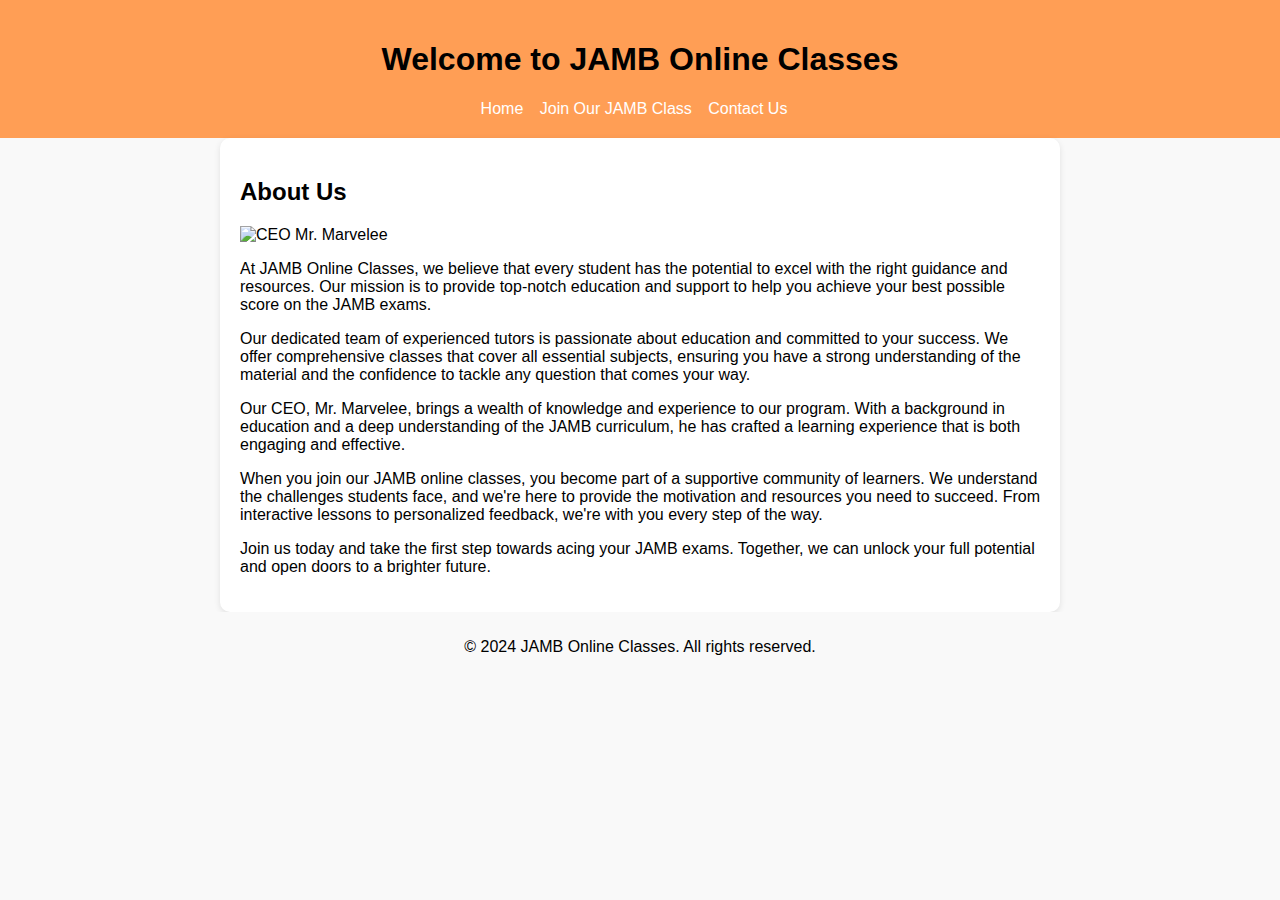
==== about-us.html @ 004835de "Create about-us.html" ====
<!DOCTYPE html>
<html lang="en">
<head>
    <meta charset="UTF-8">
    <meta name="viewport" content="width=device-width, initial-scale=1.0">
    <title>About Us - JAMB Online Classes</title>
    <style>
        /* Add your custom CSS styles here */
        body {
            font-family: Arial, sans-serif;
            background-color: #f9f9f9;
            margin: 0;
            padding: 0;
        }
        header {
            background-color: #ff9e55;
            padding: 20px;
            text-align: center;
        }
        a {
            text-decoration: none;
            color: #fff;
        }
        main {
            max-width: 800px;
            margin: 0 auto;
            padding: 20px;
            background-color: #ffffff;
            border-radius: 10px;
            box-shadow: 0 2px 6px rgba(0, 0, 0, 0.1);
        }
        footer {
            text-align: center;
            padding: 10px;
            background-color: #f9f9f9;
        }
        nav a {
            margin-right: 12px;
            color: #fff;
        }
        /* Animations */
        @keyframes fadeIn {
            from {
                opacity: 0;
            }
            to {
                opacity: 1;
            }
        }
        .animated {
            animation: fadeIn 3s ease;
        }
    </style>
</head>
<body>
    <header>
        <h1>Welcome to JAMB Online Classes</h1>
        <nav>
            <a href="home.html">Home</a>
            <a href="myweborigin.html">Join Our JAMB Class</a>
            <a href="Contact_us.html">Contact Us</a>
        </nav>
    </header>

    <main class="contact-form animated">
        <h2>About Us</h2>
        <img src="mrv.jpg" alt="CEO Mr. Marvelee" style="max-width: 100%;">
        <p>
            At JAMB Online Classes, we believe that every student has the potential to excel with the right guidance and resources. Our mission is to provide top-notch education and support to help you achieve your best possible score on the JAMB exams.
        </p>
        <p>
            Our dedicated team of experienced tutors is passionate about education and committed to your success. We offer comprehensive classes that cover all essential subjects, ensuring you have a strong understanding of the material and the confidence to tackle any question that comes your way.
        </p>
        <p>
            Our CEO, Mr. Marvelee, brings a wealth of knowledge and experience to our program. With a background in education and a deep understanding of the JAMB curriculum, he has crafted a learning experience that is both engaging and effective.
        </p>
        <p>
            When you join our JAMB online classes, you become part of a supportive community of learners. We understand the challenges students face, and we're here to provide the motivation and resources you need to succeed. From interactive lessons to personalized feedback, we're with you every step of the way.
        </p>
        <p>
            Join us today and take the first step towards acing your JAMB exams. Together, we can unlock your full potential and open doors to a brighter future.
        </p>
    </main>

    <footer>
        <p>© 2024 JAMB Online Classes. All rights reserved.</p>
    </footer>
</body>
          </html>
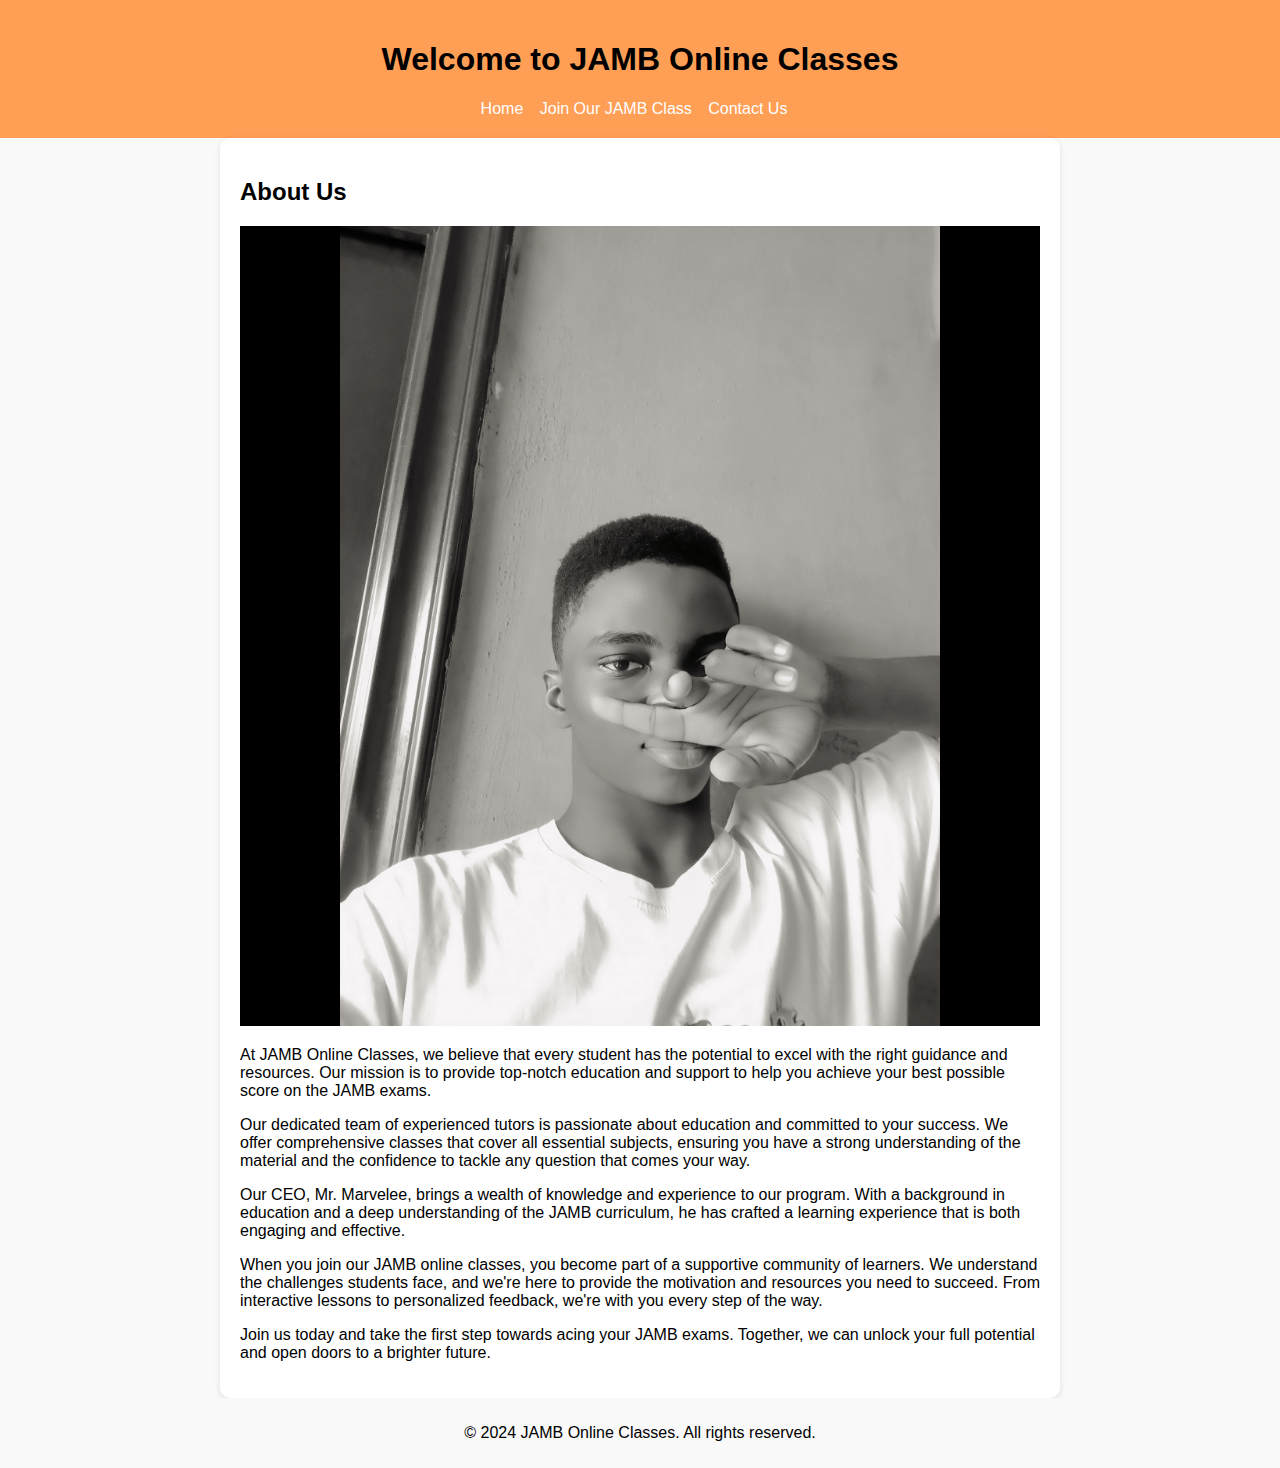
==== commit d3f5687b: "Update about-us.html" ====
--- a/about-us.html
+++ b/about-us.html
@@ -64,7 +64,7 @@
 
     <main class="contact-form animated">
         <h2>About Us</h2>
-        <img src="mrv.jpg" alt="CEO Mr. Marvelee" style="max-width: 100%;">
+        <img src="retouch_2024071123045478.jpg" alt="CEO Mr. Marvelee" style="max-width: 100%;">
         <p>
             At JAMB Online Classes, we believe that every student has the potential to excel with the right guidance and resources. Our mission is to provide top-notch education and support to help you achieve your best possible score on the JAMB exams.
         </p>
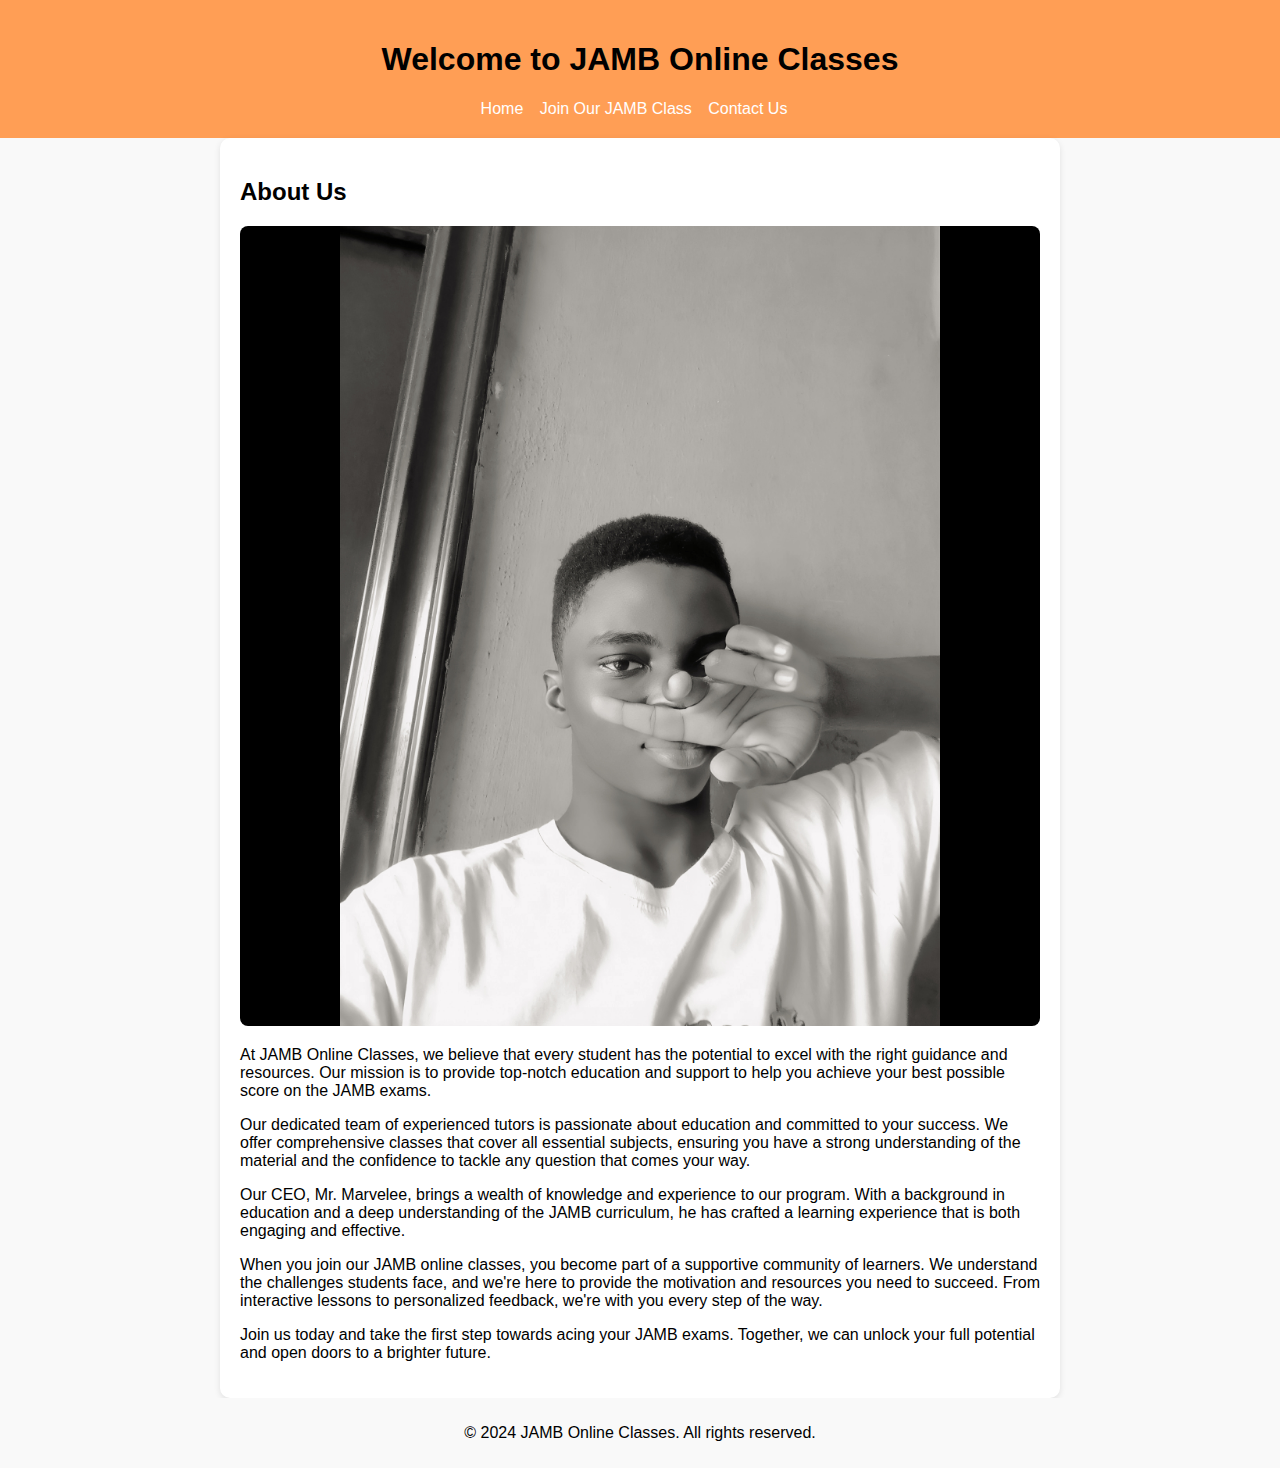
==== commit 9a06787f: "Update about-us.html" ====
--- a/about-us.html
+++ b/about-us.html
@@ -50,14 +50,17 @@
         .animated {
             animation: fadeIn 3s ease;
         }
+        img{
+            border-radius: 8.0px;
+        } 
     </style>
 </head>
 <body>
     <header>
         <h1>Welcome to JAMB Online Classes</h1>
         <nav>
-            <a href="home.html">Home</a>
-            <a href="myweborigin.html">Join Our JAMB Class</a>
+            <a href="index.html">Home</a>
+            <a href="register.html">Join Our JAMB Class</a>
             <a href="Contact_us.html">Contact Us</a>
         </nav>
     </header>
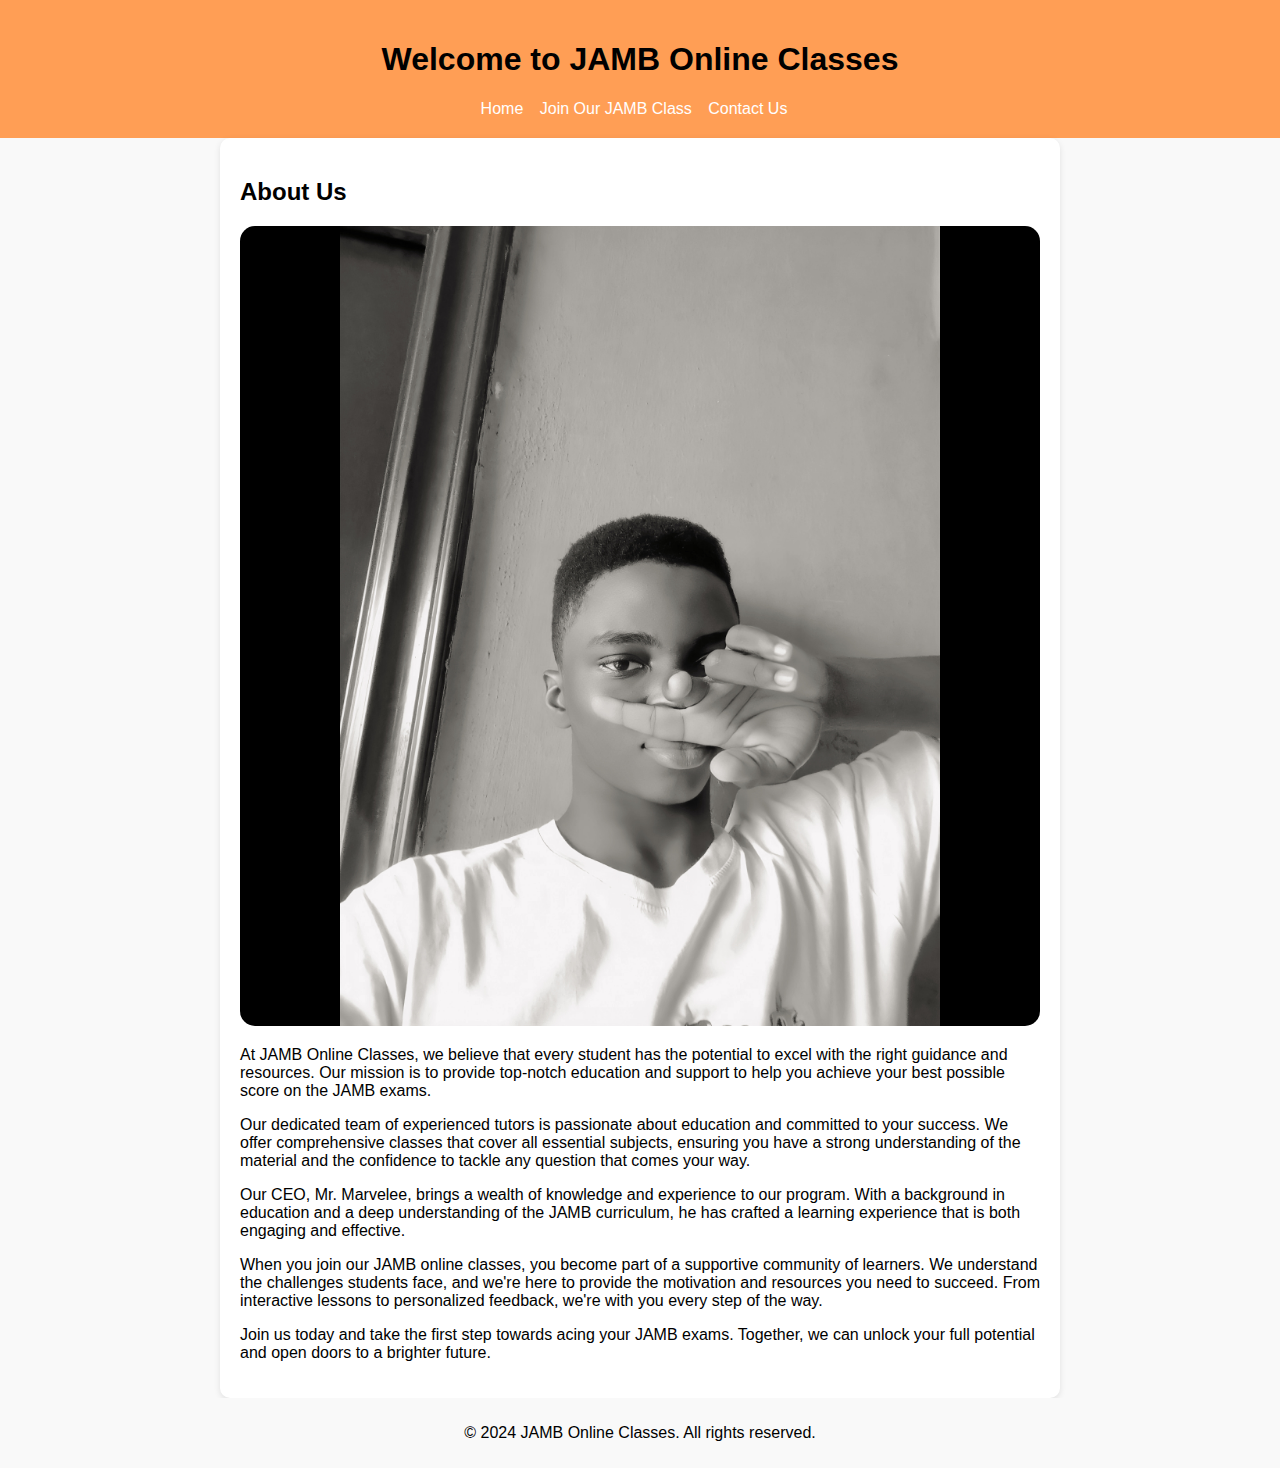
==== commit 8aebb248: "Update about-us.html" ====
--- a/about-us.html
+++ b/about-us.html
@@ -51,7 +51,7 @@
             animation: fadeIn 3s ease;
         }
         img{
-            border-radius: 8.0px;
+            border-radius: 15.0px;
         } 
     </style>
 </head>
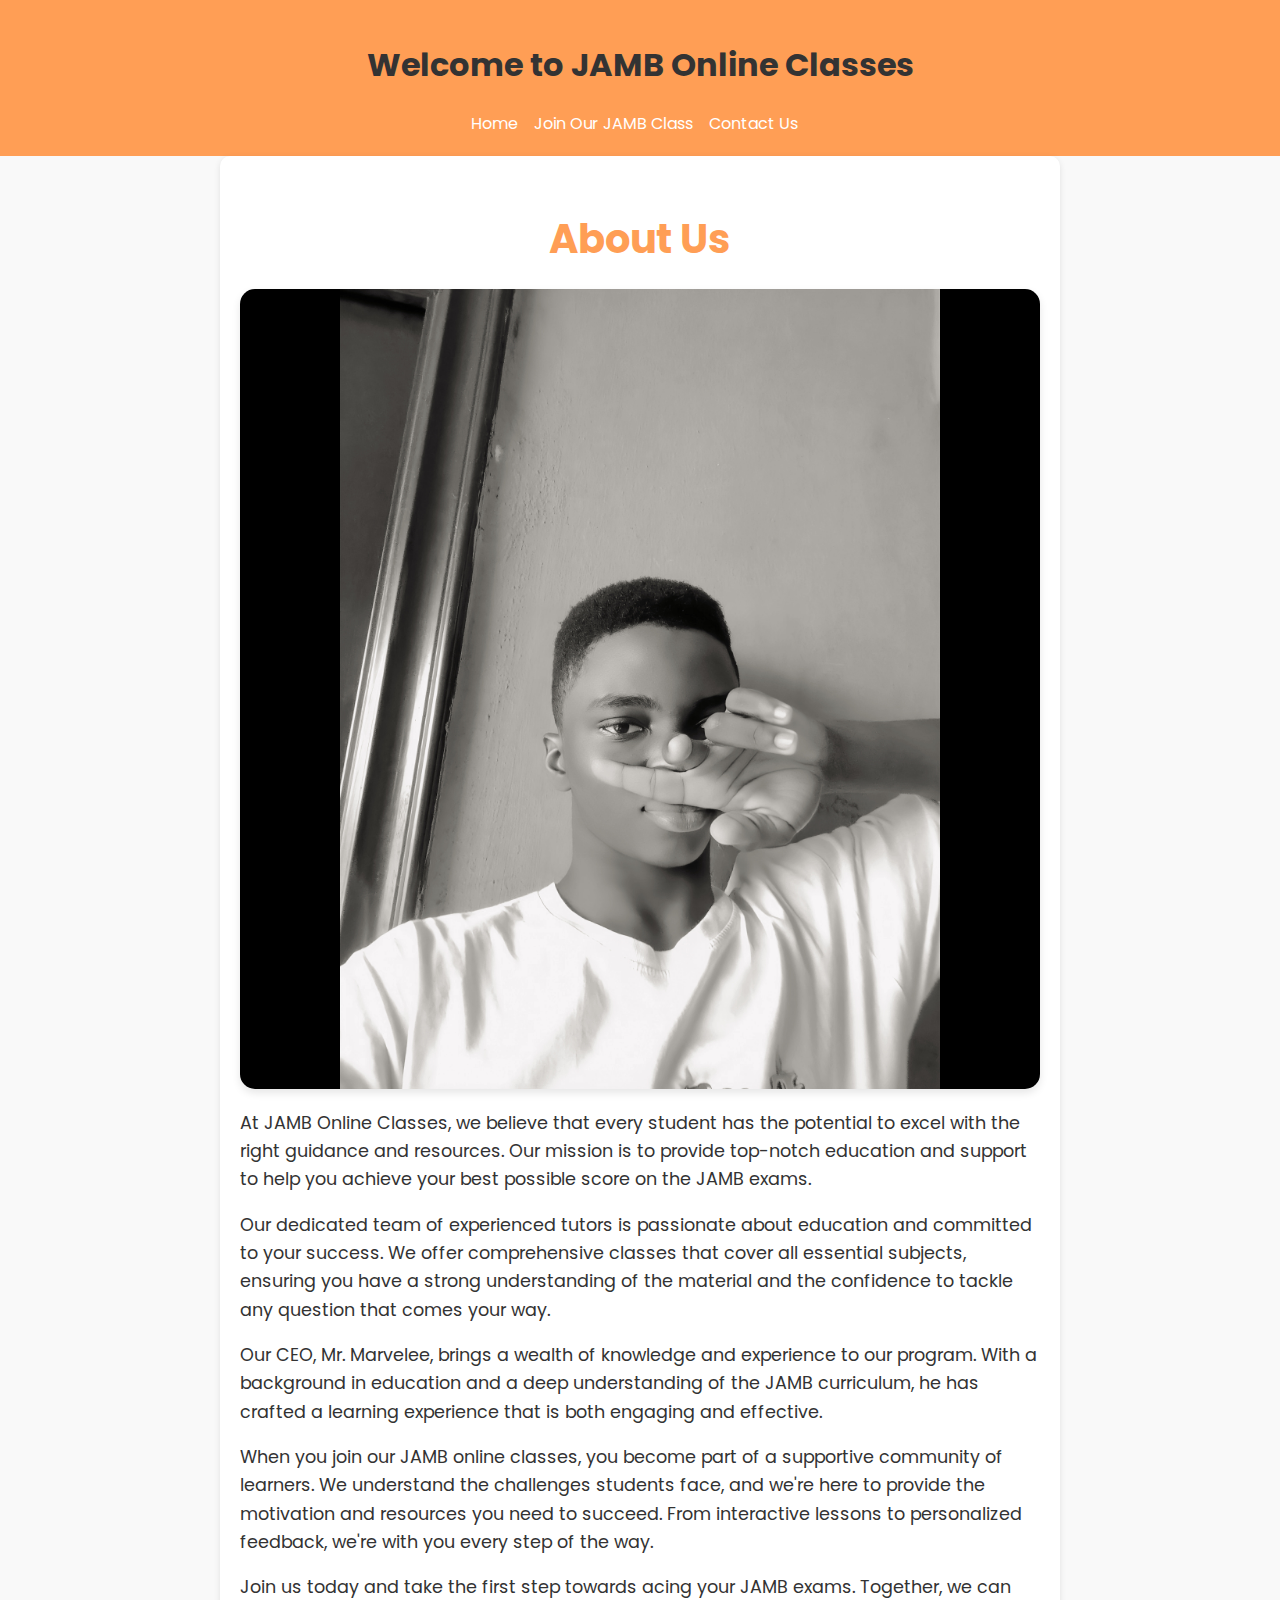
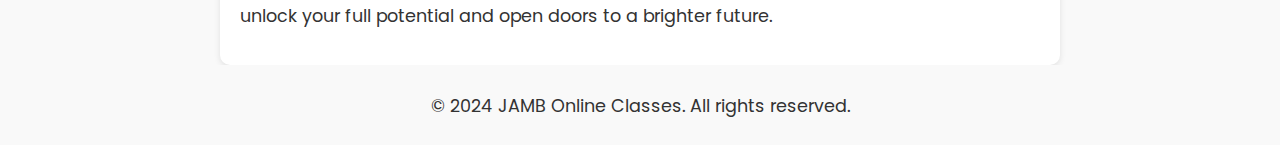
==== commit 1689c8b5: "Update about-us.html" ====
--- a/about-us.html
+++ b/about-us.html
@@ -4,13 +4,15 @@
     <meta charset="UTF-8">
     <meta name="viewport" content="width=device-width, initial-scale=1.0">
     <title>About Us - JAMB Online Classes</title>
+    <link rel="stylesheet" href="https://fonts.googleapis.com/css2?family=Poppins:wght@400;600&display=swap">
     <style>
         /* Add your custom CSS styles here */
         body {
-            font-family: Arial, sans-serif;
+            font-family: 'Poppins', sans-serif; /* Use Google Font */
             background-color: #f9f9f9;
             margin: 0;
             padding: 0;
+            color: #333;
         }
         header {
             background-color: #ff9e55;
@@ -38,6 +40,24 @@
             margin-right: 12px;
             color: #fff;
         }
+        h2 {
+            font-size: 2.5rem;
+            margin-bottom: 20px;
+            text-align: center;
+            color: #ff9e55;
+        }
+        p {
+            font-size: 1.1rem;
+            line-height: 1.6;
+            margin-bottom: 15px;
+        }
+        img {
+            max-width: 100%;
+            border-radius: 15px;
+            display: block;
+            margin: 20px auto;
+            box-shadow: 0 4px 8px rgba(0, 0, 0, 0.1);
+        }
         /* Animations */
         @keyframes fadeIn {
             from {
@@ -48,11 +68,8 @@
             }
         }
         .animated {
-            animation: fadeIn 3s ease;
+            animation: fadeIn 1.5s ease;
         }
-        img{
-            border-radius: 15.0px;
-        } 
     </style>
 </head>
 <body>
@@ -67,7 +84,7 @@
 
     <main class="contact-form animated">
         <h2>About Us</h2>
-        <img src="retouch_2024071123045478.jpg" alt="CEO Mr. Marvelee" style="max-width: 100%;">
+        <img src="retouch_2024071123045478.jpg" alt="CEO Mr. Marvelee">
         <p>
             At JAMB Online Classes, we believe that every student has the potential to excel with the right guidance and resources. Our mission is to provide top-notch education and support to help you achieve your best possible score on the JAMB exams.
         </p>
@@ -89,4 +106,4 @@
         <p>© 2024 JAMB Online Classes. All rights reserved.</p>
     </footer>
 </body>
-          </html> 
+</html>
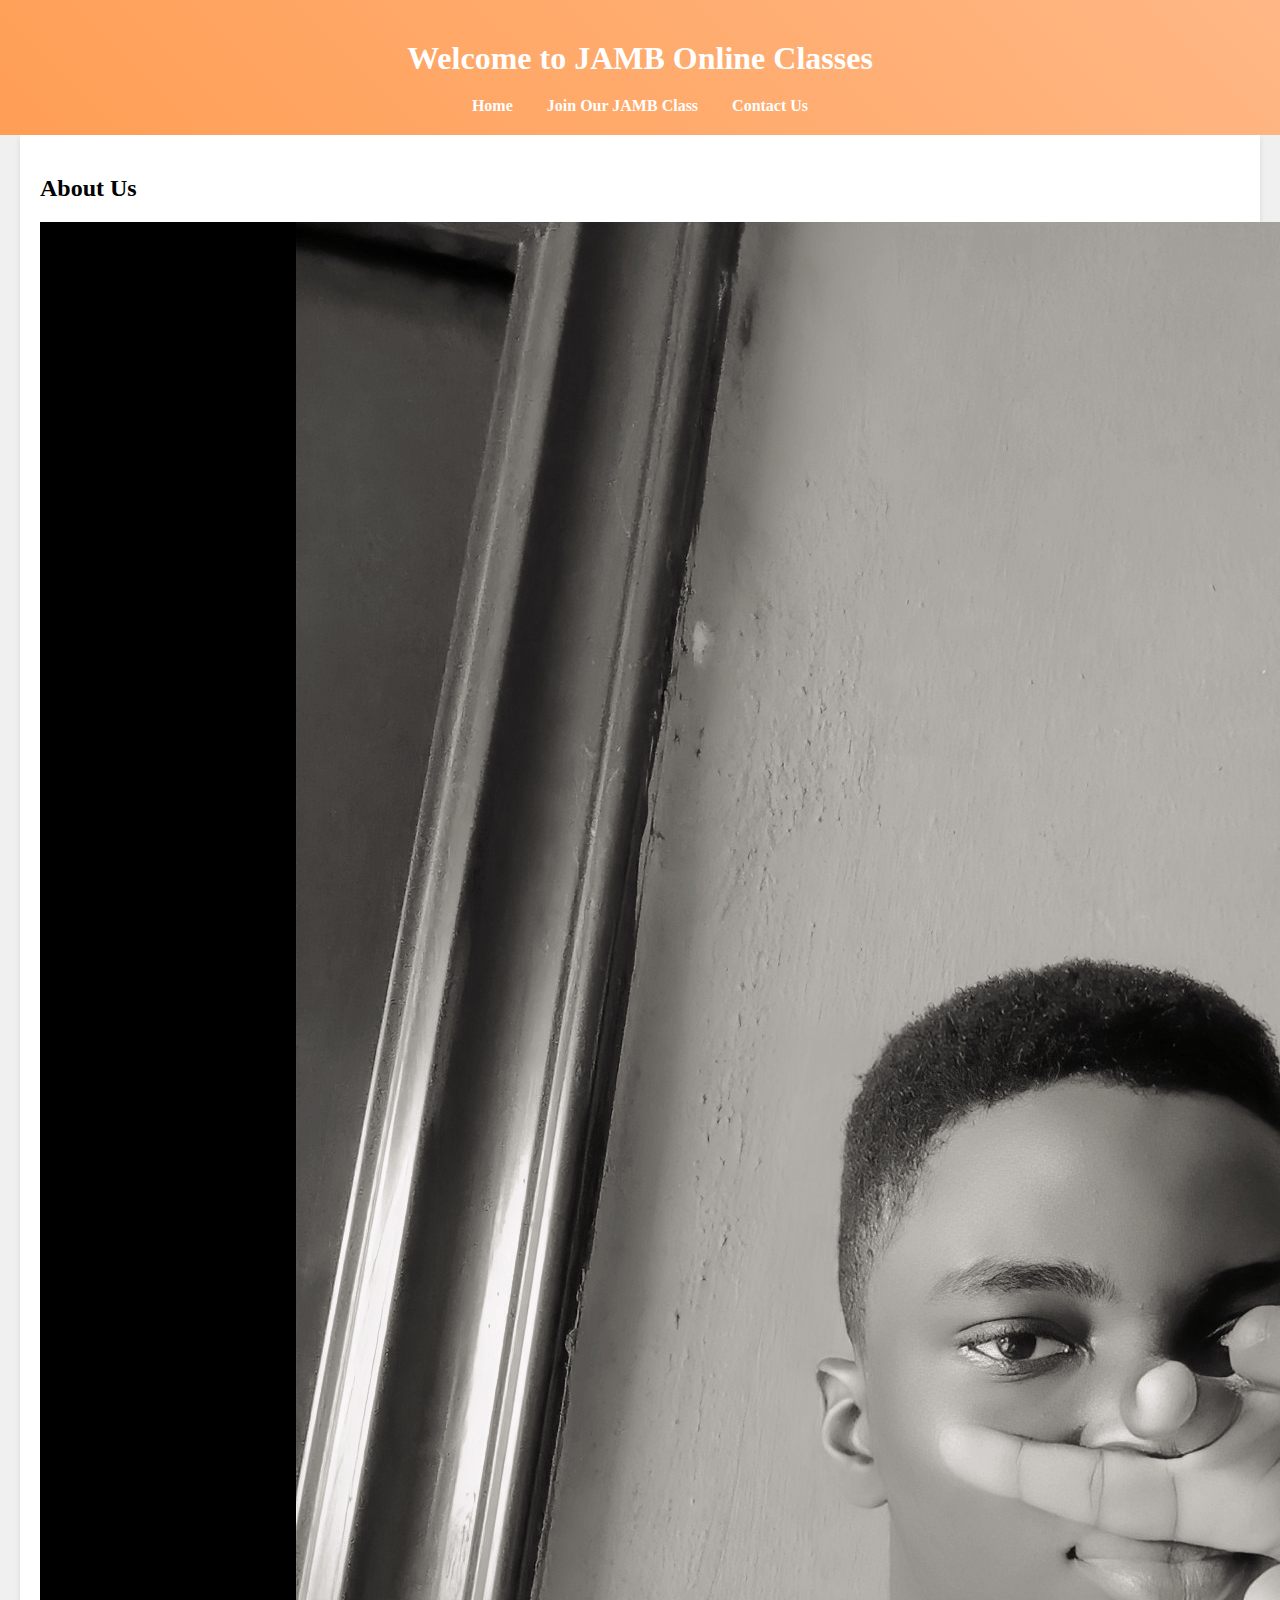
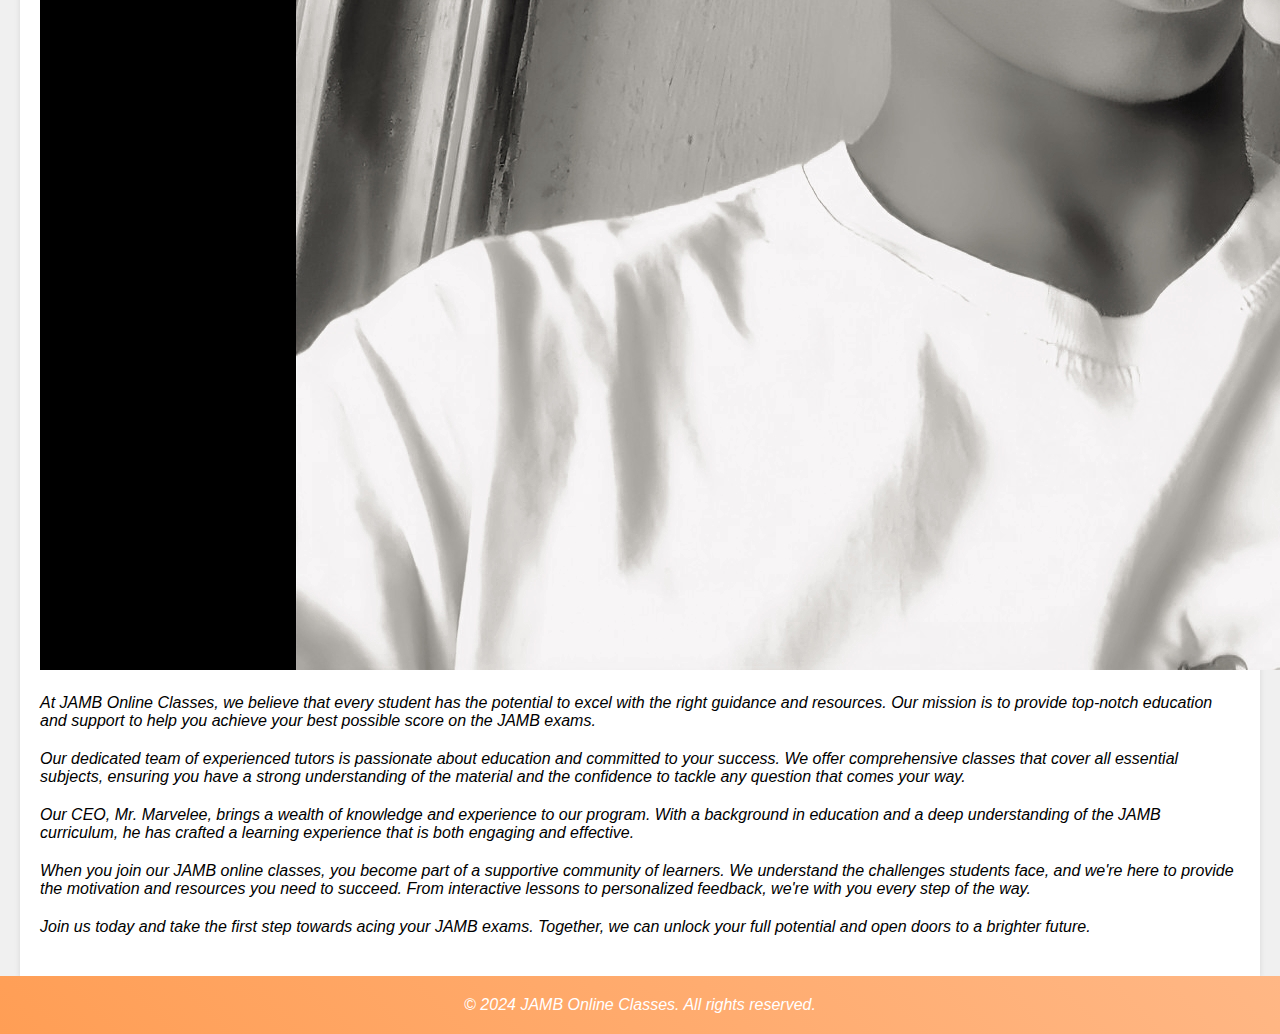
==== commit 13d49038: "Update about-us.html" ====
--- a/about-us.html
+++ b/about-us.html
@@ -5,72 +5,7 @@
     <meta name="viewport" content="width=device-width, initial-scale=1.0">
     <title>About Us - JAMB Online Classes</title>
     <link rel="stylesheet" href="https://fonts.googleapis.com/css2?family=Poppins:wght@400;600&display=swap">
-    <style>
-        /* Add your custom CSS styles here */
-        body {
-            font-family: 'Poppins', sans-serif; /* Use Google Font */
-            background-color: #f9f9f9;
-            margin: 0;
-            padding: 0;
-            color: #333;
-        }
-        header {
-            background-color: #ff9e55;
-            padding: 20px;
-            text-align: center;
-        }
-        a {
-            text-decoration: none;
-            color: #fff;
-        }
-        main {
-            max-width: 800px;
-            margin: 0 auto;
-            padding: 20px;
-            background-color: #ffffff;
-            border-radius: 10px;
-            box-shadow: 0 2px 6px rgba(0, 0, 0, 0.1);
-        }
-        footer {
-            text-align: center;
-            padding: 10px;
-            background-color: #f9f9f9;
-        }
-        nav a {
-            margin-right: 12px;
-            color: #fff;
-        }
-        h2 {
-            font-size: 2.5rem;
-            margin-bottom: 20px;
-            text-align: center;
-            color: #ff9e55;
-        }
-        p {
-            font-size: 1.1rem;
-            line-height: 1.6;
-            margin-bottom: 15px;
-        }
-        img {
-            max-width: 100%;
-            border-radius: 15px;
-            display: block;
-            margin: 20px auto;
-            box-shadow: 0 4px 8px rgba(0, 0, 0, 0.1);
-        }
-        /* Animations */
-        @keyframes fadeIn {
-            from {
-                opacity: 0;
-            }
-            to {
-                opacity: 1;
-            }
-        }
-        .animated {
-            animation: fadeIn 1.5s ease;
-        }
-    </style>
+    <link rel="stylesheet" href="styles.css">
 </head>
 <body>
     <header>
--- a/styles.css
+++ b/styles.css
@@ -0,0 +1,179 @@
+/* Base Styles */
+/* Import Google Fonts */
+@import url('https://fonts.googleapis.com/css2?family=Playwrite+HU:wght@100..400&display=swap');
+p {
+    font-family: "Ubuntu", sans-serif;
+    font-weight: 300;
+    font-style: italic;
+}
+
+body {
+    background-color: #f0f0f0;
+    margin: 0;
+    padding: 0;
+    overflow-x: hidden;
+    /* Prevent horizontal scroll */
+}
+
+header, footer {
+    background: linear-gradient(45deg, #ff9e55, #ffb785);
+    color: #fff;
+    text-align: center;
+    padding: 20px 0;
+    position: relative;
+}
+
+nav a {
+    margin: 0 15px;
+    color: #fff;
+    text-decoration: none;
+    font-weight: bold;
+}
+
+main {
+    max-width: 1200px;
+    margin: 0 auto;
+    padding: 20px;
+    background-color: #fff;
+    box-shadow: 0 2px 6px rgba(0, 0, 0, 0.1);
+}
+
+h1, h2, h3, p {
+    margin: 20px 0;
+}
+
+.banner {
+    background: url('img.png') no-repeat center center/cover;
+    height: 300px;
+    border-radius: 10px;
+}
+
+.features, .testimonial {
+    display: flex;
+    flex-wrap: wrap;
+    gap: 20px;
+    margin: 40px 0;
+}
+
+.feature, .testimonial-item {
+    flex: 1 1 calc(33% - 40px);
+    background-color: #f9f9f9;
+    padding: 20px;
+    border-radius: 10px;
+    box-shadow: 0 2px 6px rgba(0, 0, 0, 0.1);
+}
+
+.feature img, .testimonial-item img {
+    max-width: 100%;
+    border-radius: 10px;
+    display: block;
+}
+
+.testimonial-item img {
+    max-width: 100%;
+    border-radius: 50%;
+    margin-bottom: 10px;
+}
+
+footer p {
+    margin: 0;
+}
+
+@media (max-width: 768px) {
+    .features, .testimonial {
+        flex-direction: column;
+    }
+
+    .feature, .testimonial-item {
+        flex: 1 1 100%;
+    }
+}
+
+/* Button Styles */
+.join-button {
+    display: block;
+    width: 200px;
+    padding: 12px 20px;
+    background-color: #4CAF50; /* Green background */
+    color: white;
+    text-align: center;
+    text-decoration: none;
+    font-size: 18px;
+    border-radius: 30px;
+    position: sticky;
+    bottom: 20px;
+    left: calc(50% - 120px); /* Center horizontally */
+    z-index: 1000; /* Ensure it's above other content */
+    box-shadow: 0 4px 6px rgba(0, 0, 0, 0.1);
+    transition: transform 0.3s ease-in-out;
+    animation: animate 1s infinite linear;
+}
+
+@keyframes animate {
+    50% {
+        transform: scale(0.96);
+    }
+}
+
+.join-button:hover {
+    background-color: #45a049; /* Darker green on hover */
+    transform: translateY(-5px); /* Move up slightly on hover */
+}
+
+/* Sidebar Styles */
+.sidebar {
+    height: 100%;
+    width: 250px;
+    position: fixed;
+    top: 0;
+    left: -250px;
+    background: linear-gradient(green, blue);
+    /* Changed to a vibrant color */
+    overflow-x: hidden;
+    transition: 0.5s;
+    padding-top: 60px;
+}
+
+.sidebar a {
+    padding: 10px 15px;
+    text-decoration: none;
+    font-size: 18px;
+    color: #fff;
+    display: block;
+    transition: 0.3s;
+}
+
+.sidebar a:active {
+    background-color: #32a852;
+    /* Green color on hover */
+}
+
+.sidebar .closebtn {
+    position: absolute;
+    top: 0;
+    right: 25px;
+    font-size: 36px;
+}
+
+.openbtn {
+    font-size: 14.0px;
+    cursor: pointer;
+    background-color: #000000;
+    color: white;
+    padding: 6px 15px;
+    border: none;
+    position: fixed;
+    left: 9px;
+    top: 12.0px;
+}
+
+.openbtn:hover {
+    background-color: #444;
+}
+
+.student-testimonials {
+    font-family: Georgia, 'Times New Roman', Times, serif;
+    color: darkorange;
+    text-align: center;
+    font-size: 30px;
+}
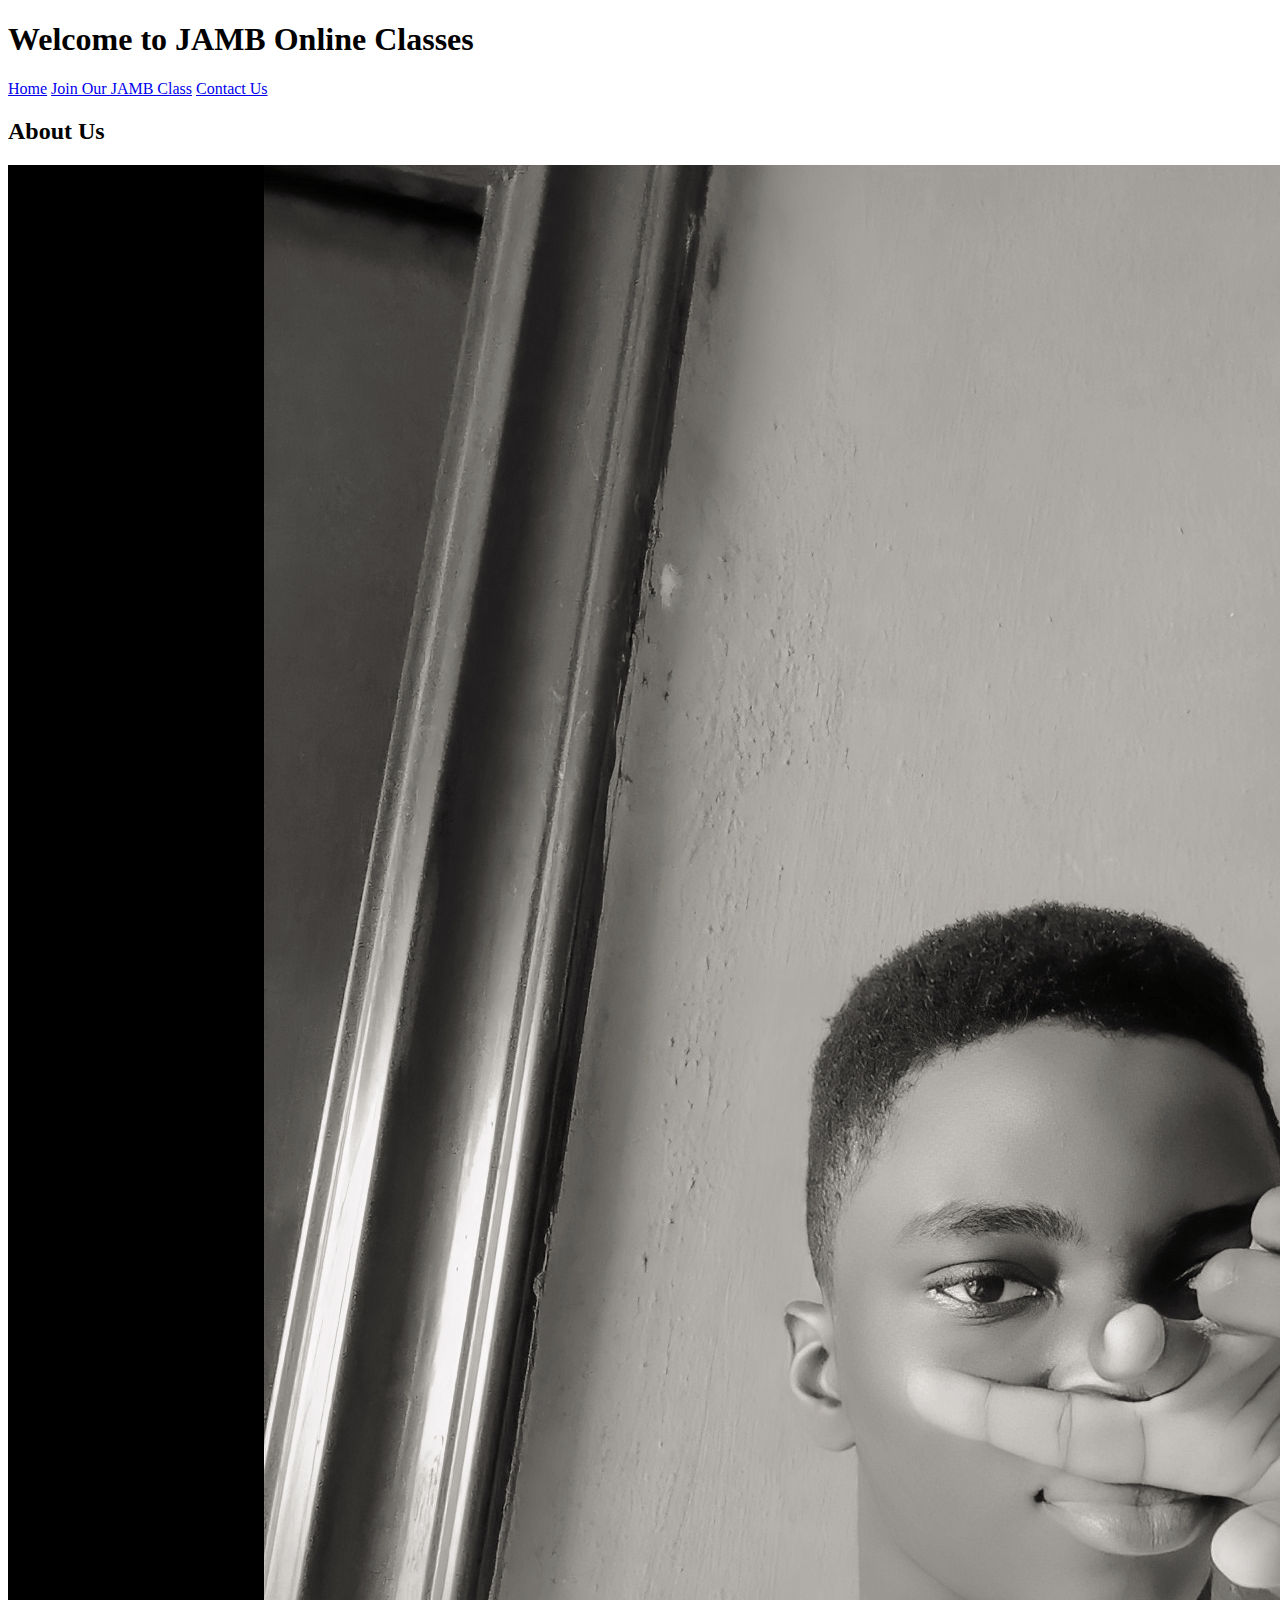
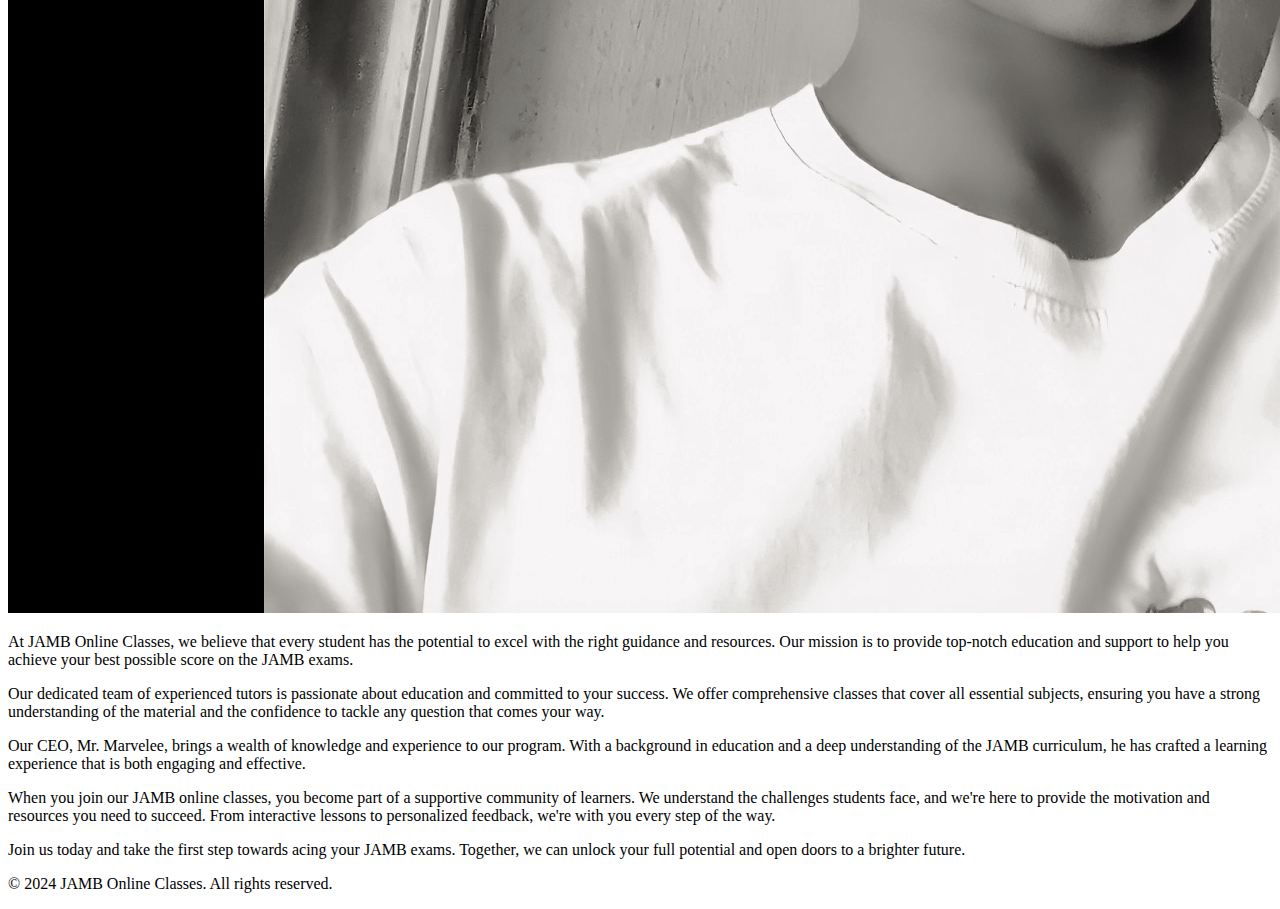
==== commit 10070c2c: "Update about-us.html" ====
--- a/about-us.html
+++ b/about-us.html
@@ -5,7 +5,7 @@
     <meta name="viewport" content="width=device-width, initial-scale=1.0">
     <title>About Us - JAMB Online Classes</title>
     <link rel="stylesheet" href="https://fonts.googleapis.com/css2?family=Poppins:wght@400;600&display=swap">
-    <link rel="stylesheet" href="styles.css">
+    <link rel="stylesheet" href="about-us.css">
 </head>
 <body>
     <header>
